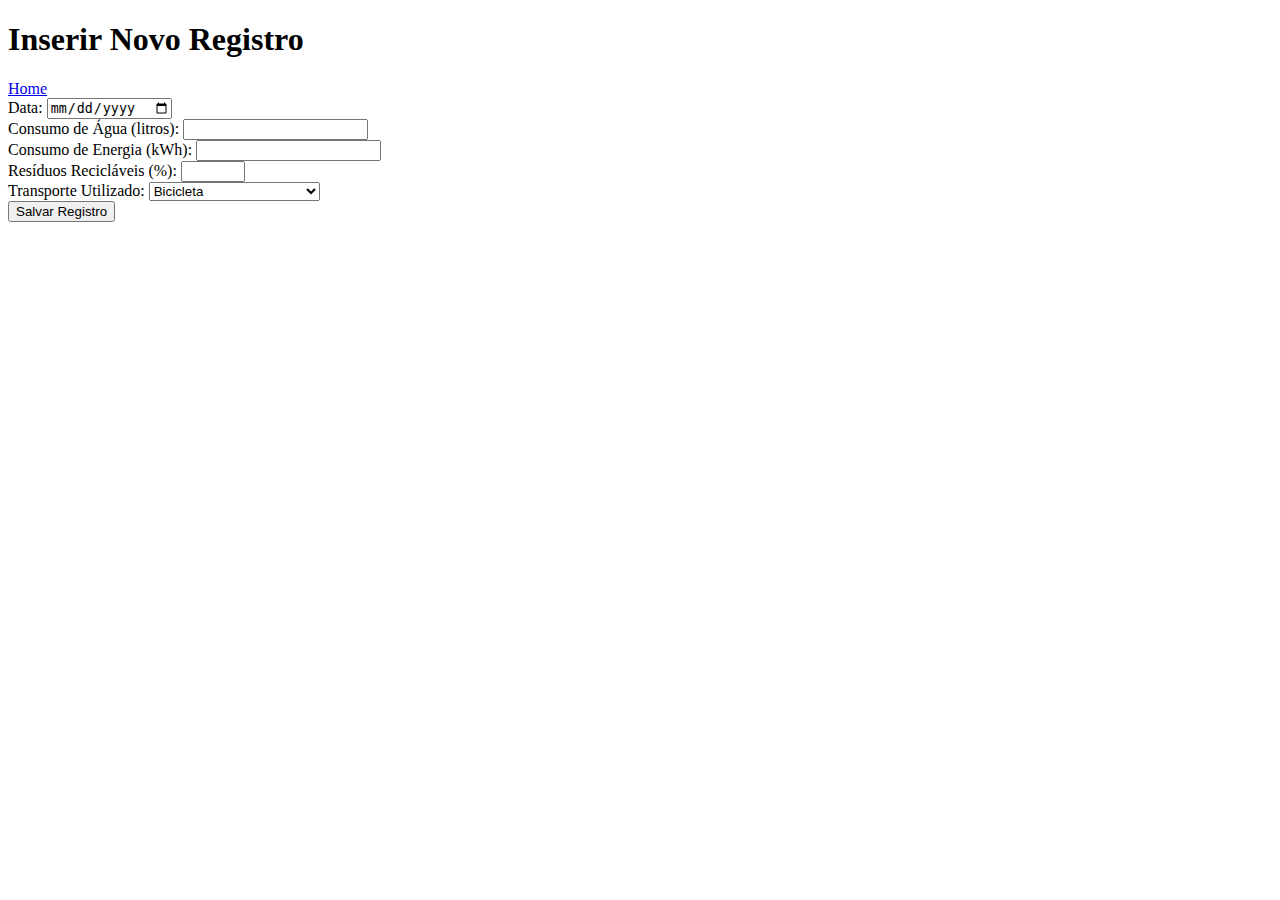
==== templates/create.html @ 77f13fbf "muita coisa adicionada" ====
<!DOCTYPE html>
<html lang="pt-BR">
<head>
    <meta charset="UTF-8">
    <meta name="viewport" content="width=device-width, initial-scale=1.0">
    <title>Inserir Registro</title>
    <!-- <link rel="stylesheet" href="C:\Users\filip\OneDrive\Documentos\PUC\PI1\projeto-integrador-1\front-end\static\css\styles.css"> -->
    <link rel="stylesheet" href="{{ url_for('static', filename='css/styles.css') }}">
</head>
<body>
    <div class="header">
        <h1>Inserir Novo Registro</h1>
        <a href="/" class="btn btn-home">Home</a>
    </div>

    <div class="container">
        <form class="form-section" method="POST" action="/create">
            <div class="form-group">
                <label for="date">Data:</label>
                <input type="date" id="date" name="date" required>
            </div>
            
            <div class="form-group">
                <label for="water">Consumo de Água (litros):</label>
                <input type="number" id="water" name="water_consumption" step="0.01" required>
            </div>
            
            <div class="form-group">
                <label for="energy">Consumo de Energia (kWh):</label>
                <input type="number" id="energy" name="energy_consumption" step="0.01" required>
            </div>
            
            <div class="form-group">
                <label for="waste">Resíduos Recicláveis (%):</label>
                <input type="number" id="waste" name="waste_consumption" min="0" max="100" required>
            </div>
            
            <div class="form-group">
                <label for="transport">Transporte Utilizado:</label>
                <select id="transport" name="transport_method" required>
                    <option value="bicicleta">Bicicleta</option>
                    <option value="transporte_publico">Transporte Público</option>
                    <option value="transporte_eletrico">Transporte Elétrico</option>
                    <option value="misto">Misto (Público e Privado)</option>
                    <option value="combustivel_fossil">Combustíveis Fósseis</option>
                </select>
            </div>
            
            <button type="submit" class="btn btn-primary">Salvar Registro</button>
        </form>
    </div>
</body>
</html>
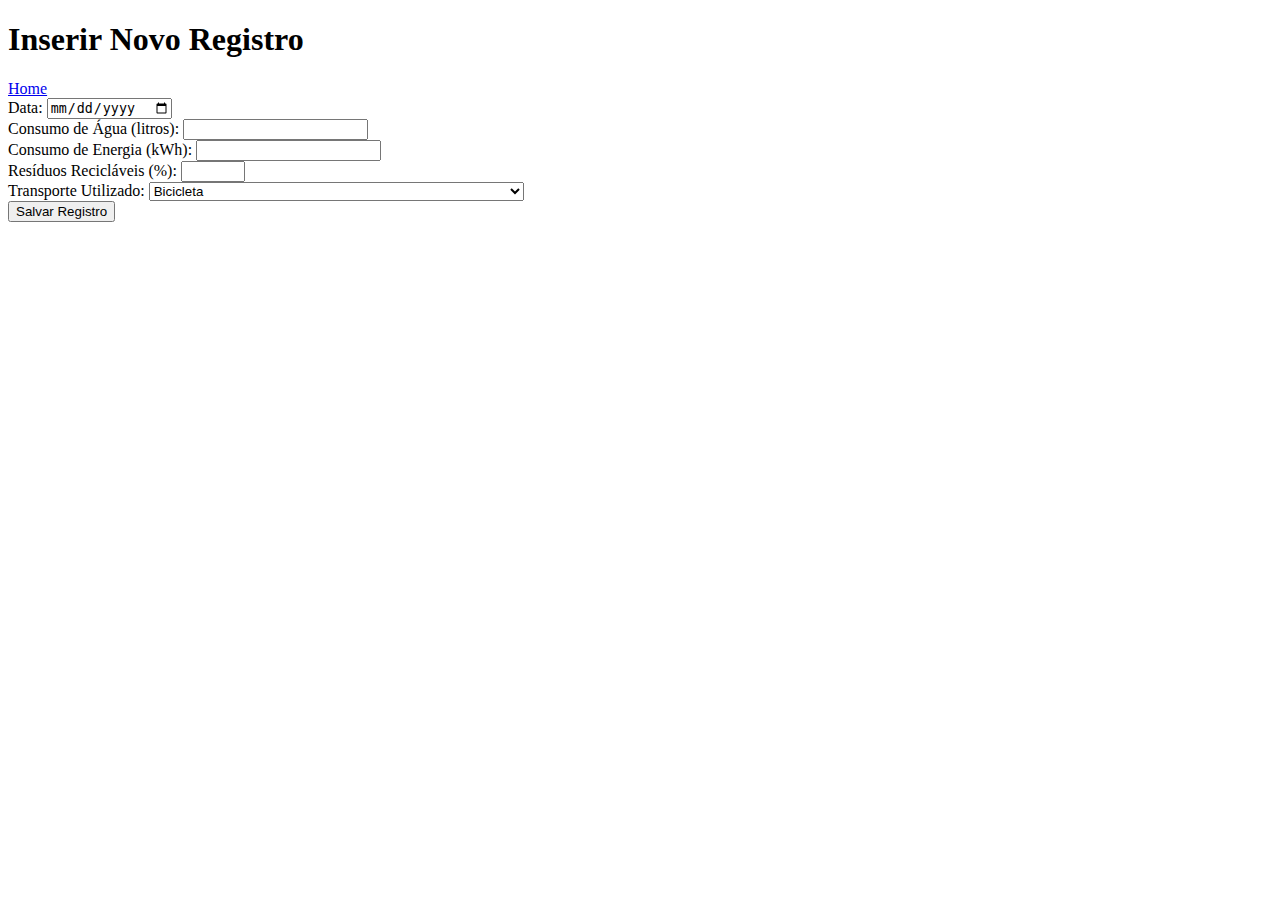
==== commit 7dbed06f: "changes in read function and screen" ====
--- a/templates/create.html
+++ b/templates/create.html
@@ -41,8 +41,8 @@
                     <option value="bicicleta">Bicicleta</option>
                     <option value="transporte_publico">Transporte Público</option>
                     <option value="transporte_eletrico">Transporte Elétrico</option>
-                    <option value="misto">Misto (Público e Privado)</option>
-                    <option value="combustivel_fossil">Combustíveis Fósseis</option>
+                    <option value="misto_publico_privado">Misto (Público e Privado)</option>
+                    <option value="combustivel_fossil">Transporte Exclusivamente Movido a Combustíveis Fósseis</option>
                 </select>
             </div>
             
